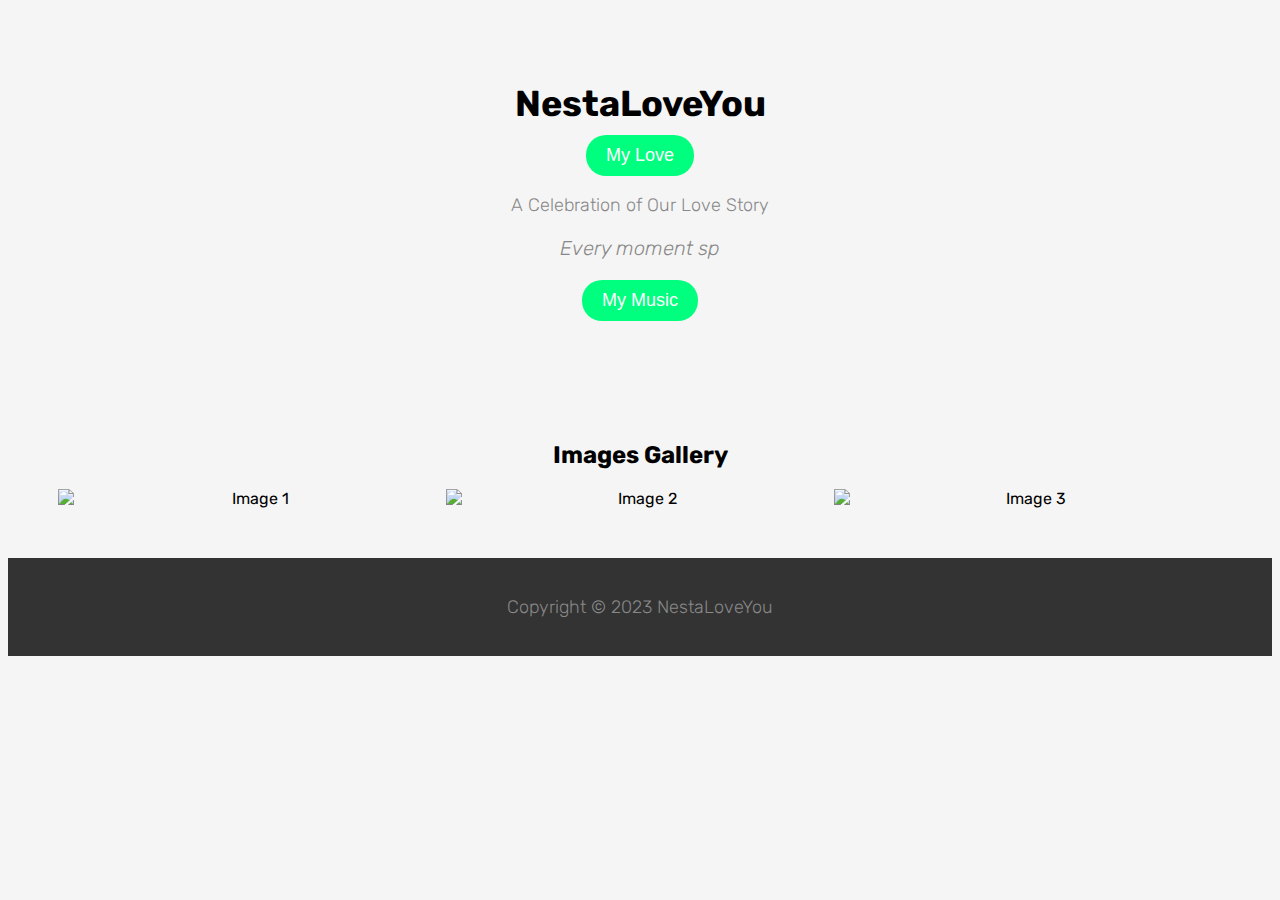
==== index.html @ df6804de "fds" ====
<!DOCTYPE html>
<html>

<head>
    <meta charset="UTF-8">
    <title>NestaLoveYou</title>
    <link rel="preconnect" href="https://fonts.googleapis.com">
    <link rel="preconnect" href="https://fonts.gstatic.com" crossorigin>
    <link
        href="https://fonts.googleapis.com/css2?family=Barlow+Semi+Condensed:wght@300&family=Poppins:wght@100;200;300;500&family=Roboto:wght@300&family=Rubik:ital,wght@0,500;1,300&display=swap"
        rel="stylesheet">
    <link rel="stylesheet" href="style.css">
</head>

<body>
    <audio id="audio">
        <source src="audio/bawa_rindu.mp3" type="audio/mpeg">
    </audio>
    <header>
        <h1>NestaLoveYou
        </h1>
        <button id="love-button" class="show-love">My Love </button>
        <p id="love-sign"> </p>
        <p>A Celebration of Our Love Story</p>
        <p id="romantic-text"></p>
        <button id="play-button">My Music</button>
    </header>
    <section>
        <h2>Images Gallery</h2>
        <div class="photo-grid">
            <img src="image/4.jpg" alt="Image 1">
            <img src="image/2.jpg" alt="Image 2">
            <img src="image/6.jpg" alt="Image 3">
            <!-- Add more images here -->
        </div>
    </section>
    <footer>
        <p>Copyright &copy; 2023 NestaLoveYou</p>
    </footer>
    <script src="script.js"></script>
</body>

</html>
---- style.css ----
body {
    background-color: #F5F5F5;
    text-align: center;
    font-family: 'Rubik', sans-serif;
}

/* audio {
    display: none;
} */

header {
    padding: 50px;
}

h1 {
    font-size: 36px;
    margin-bottom: 10px;
}

p {
    font-size: 18px;
    color: #888;
    font-weight: 300;
}

#romantic-text {
    font-family: 'Rubik', sans-serif;
    font-style: italic;
    font-size: 20px;
}

/* #play-button {
    font-family: 'Rubik', sans-serif;
    font-style: italic;
    background-color: #2023d6;
    color: white;
    padding: 10px 20px;
    border-radius: 5px;
    border: none;
    cursor: pointer;
    font-size: 16px;
} */

button {
    background-color: #00FF7F;
    /* Hijau Muda */
    color: white;
    border: none;
    border-radius: 20px;
    padding: 10px 20px;
    font-size: 18px;
    cursor: pointer;
    transition: all 0.3s ease-in-out;
}

button:hover {
    transform: scale(1.1);
    box-shadow: 2px 2px 10px rgba(0, 0, 0, 0.1);
}

section {
    padding: 50px;
}

h2 {
    font-size: 24px;
    margin-bottom: 20px;
}

.photo-grid {
    display: flex;
    flex-wrap: wrap;
    justify-content: center;
}

/* img {
    width: 300px;
    height: 200px;
    margin: 10px;
    border: 1px solid #DDD;
    border-radius: 5px;
} */

img {
    width: 33.33%;
    height: auto;
    object-fit: cover;
}

footer {
    background-color: #333;
    color: #FFF;
    padding: 20px;
}

#love-sign {
    display: none;
    font-size: 40px;
    animation: love-sign-animation 1s ease-in-out;
}

@keyframes love-sign-animation {
    from {
        transform: scale(0);
    }

    to {
        transform: scale(1);
    }
}
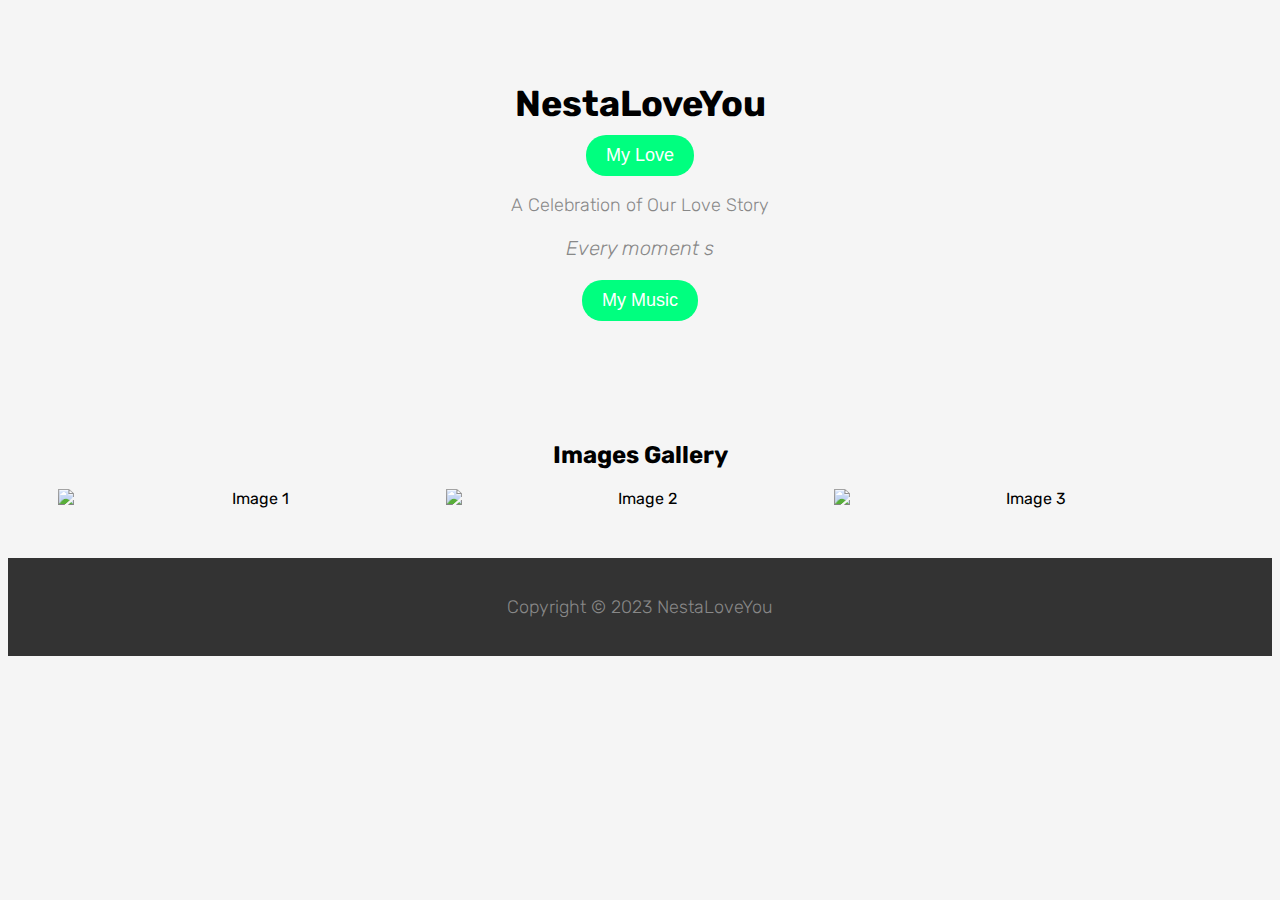
==== commit 10f6a7d7: "dfsdfsdads" ====
--- a/index.html
+++ b/index.html
@@ -28,9 +28,9 @@
     <section>
         <h2>Images Gallery</h2>
         <div class="photo-grid">
-            <img src="image/4.jpg" alt="Image 1">
+            <img src="image/1.jpg" alt="Image 1">
             <img src="image/2.jpg" alt="Image 2">
-            <img src="image/6.jpg" alt="Image 3">
+            <img src="image/3.jpg" alt="Image 3">
             <!-- Add more images here -->
         </div>
     </section>
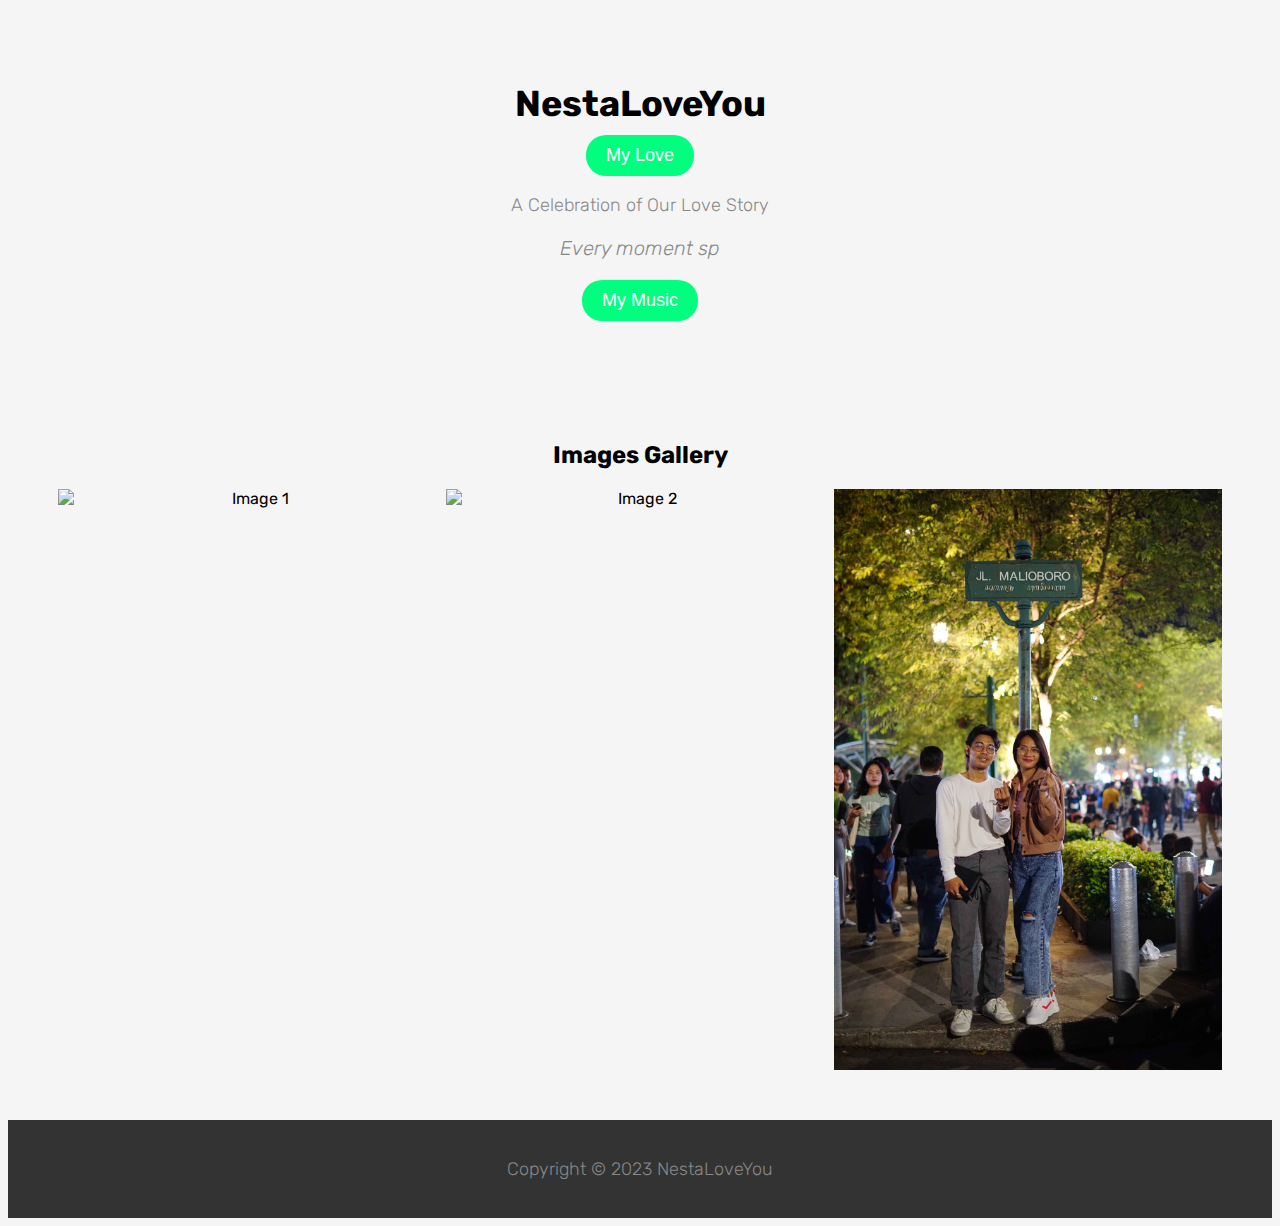
==== commit 2033488e: "dfs" ====
--- a/index.html
+++ b/index.html
@@ -30,7 +30,7 @@
         <div class="photo-grid">
             <img src="image/1.jpg" alt="Image 1">
             <img src="image/2.jpg" alt="Image 2">
-            <img src="image/3.jpg" alt="Image 3">
+            <img src="image/tiga.jpg" alt="Image 3">
             <!-- Add more images here -->
         </div>
     </section>
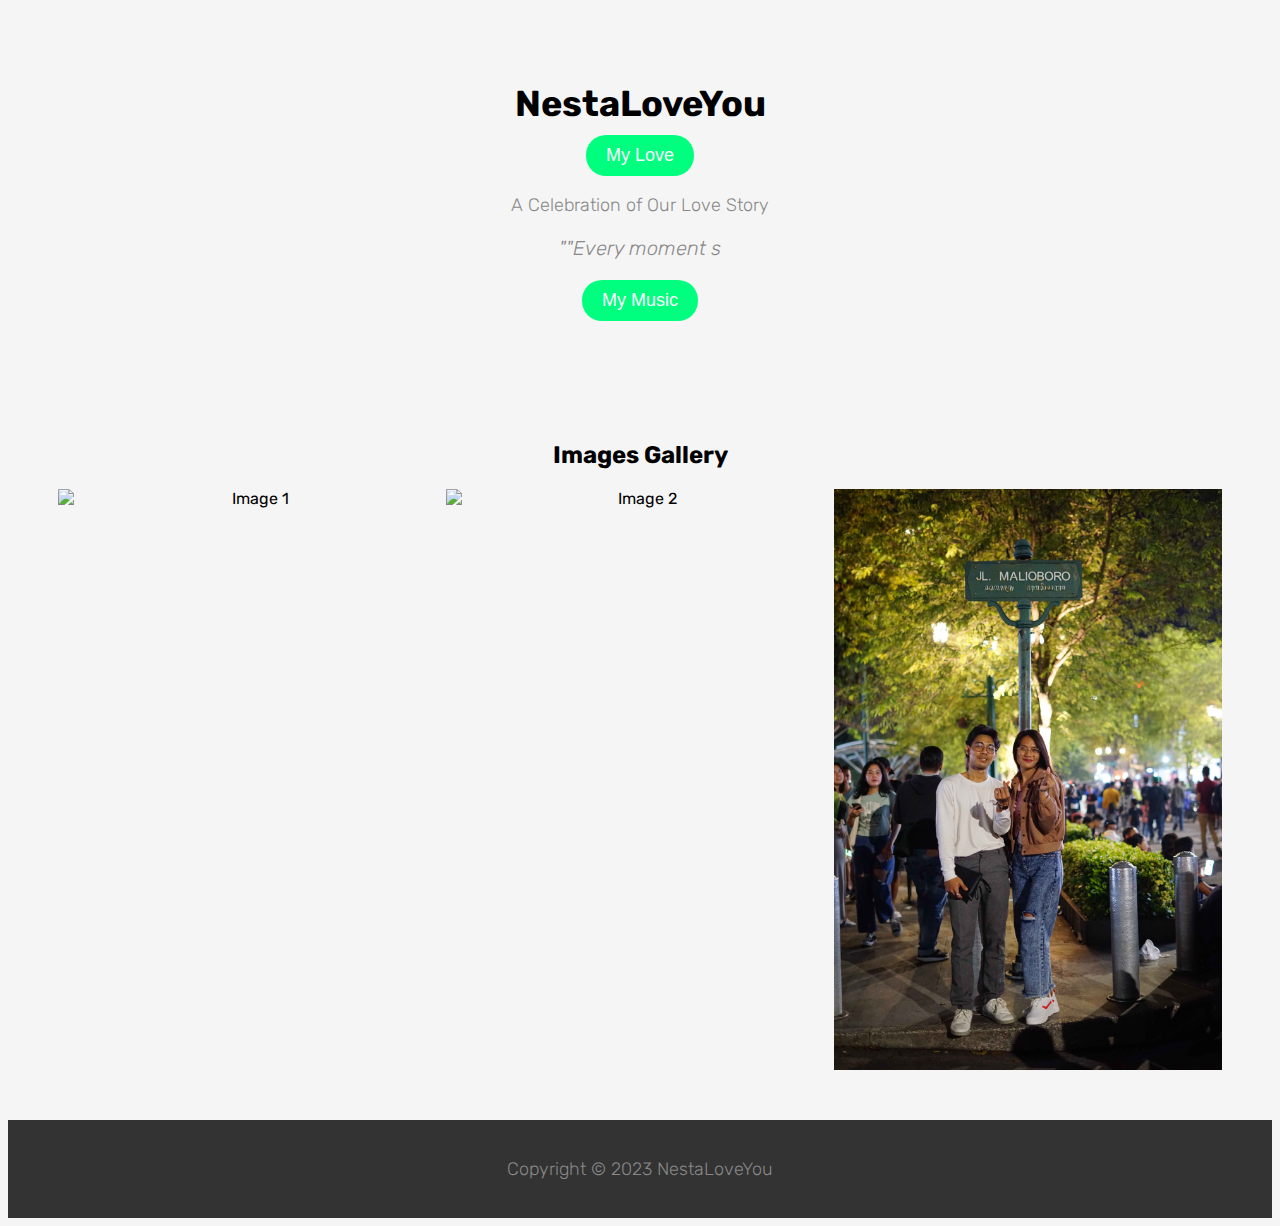
==== commit 4c967048: "sds" ====
--- a/index.html
+++ b/index.html
@@ -22,7 +22,7 @@
         <button id="love-button" class="show-love">My Love </button>
         <p id="love-sign"> </p>
         <p>A Celebration of Our Love Story</p>
-        <p id="romantic-text"></p>
+        <p id="romantic-text">""</p>
         <button id="play-button">My Music</button>
     </header>
     <section>
